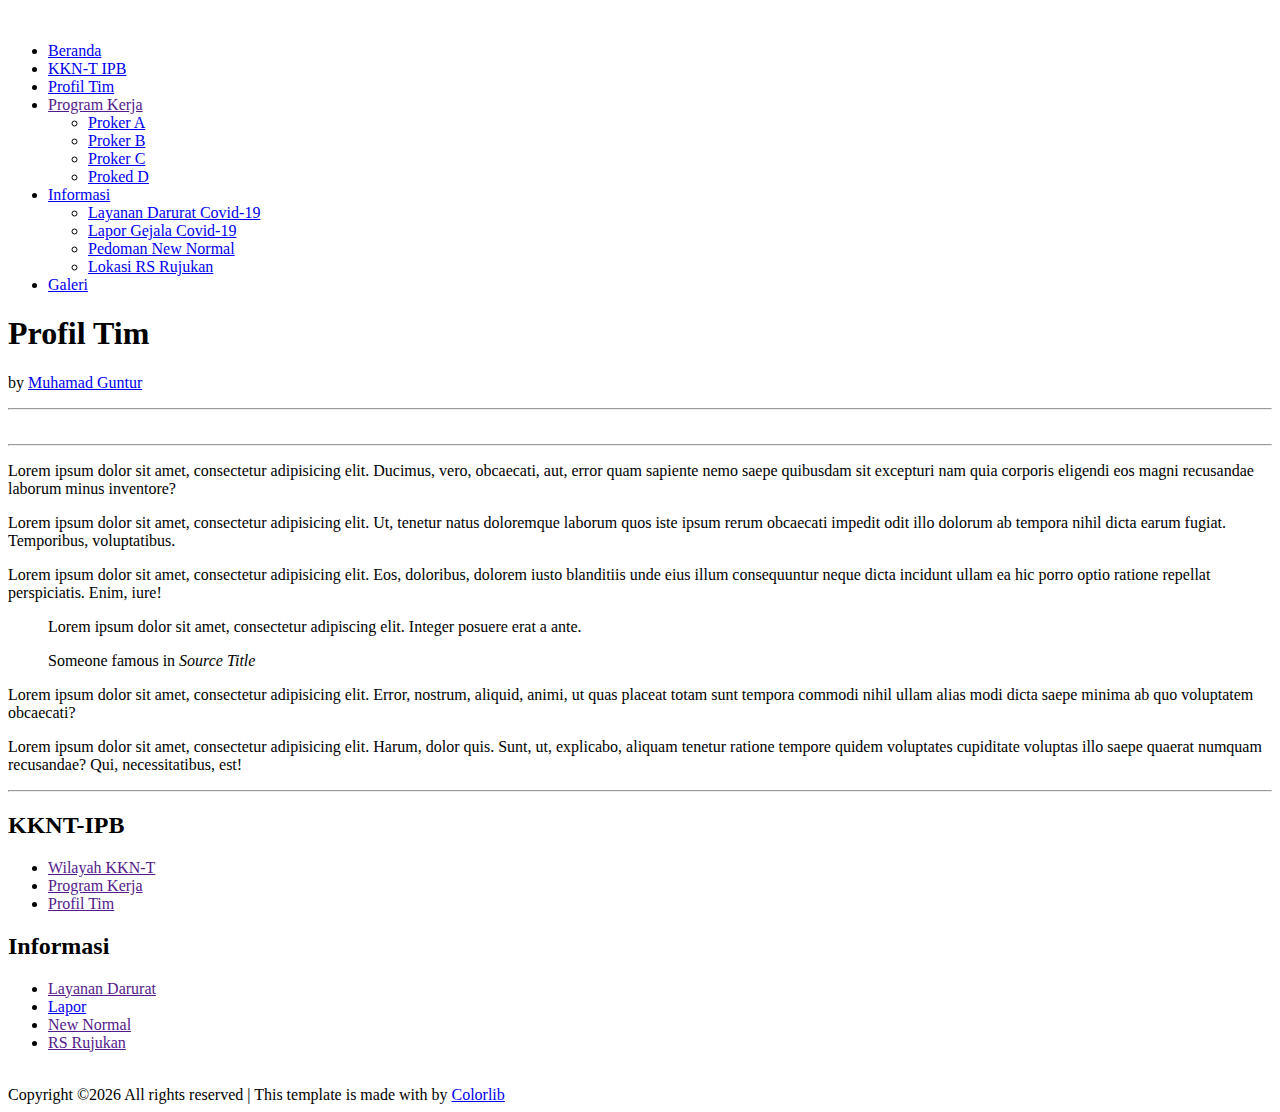
==== profil-tim.html @ bb7bf049 "new changes" ====
<!DOCTYPE html>
<html lang="en">
<head>
    <title>Profil Tim| KKN-T Tangerang Selatan</title>
    <meta charset="UTF-8">

    <!-- Favicon -->
    <link href="assets/img/favicon.ico" rel="shortcut icon"/>

    <!-- Google font -->
    <link href="https://fonts.googleapis.com/css?family=Montserrat:300,300i,400,400i,500,500i,600,600i,700,700i&display=swap" rel="stylesheet">
 
    <!-- Stylesheets -->
    <link rel="stylesheet" href="assets/css/bootstrap.min.css"/>
    <link rel="stylesheet" href="assets/css/font-awesome.min.css"/>
    <link rel="stylesheet" href="assets/css/owl.carousel.min.css"/>
    <link rel="stylesheet" href="assets/css/slicknav.min.css"/>

    <!-- Main Stylesheets -->
    <link rel="stylesheet" href="assets/css/style.css"/>


    <!--[if lt IE 9]>
        <script src="https://oss.maxcdn.com/html5shiv/3.7.2/html5shiv.min.js"></script>
        <script src="https://oss.maxcdn.com/respond/1.4.2/respond.min.js"></script>
    <![endif]-->

</head>
<body>
    <!-- Page Preloder -->
    <div id="preloder">
        <div class="loader"></div>
    </div>

    <!-- Header section -->
    <header class="header-section clearfix">
        <a href="index.html" class="site-logo">
            <img src="assets/img/logo.png" alt="">
        </a>
        
        <ul class="main-menu">
            <li><a href="/">Beranda</a></li>
            <li><a href="/kknt">KKN-T IPB</a></li>
            <li><a href="/profil-tim">Profil Tim</a></li>
            <li><a href="">Program Kerja</a>
                <ul class="sub-menu">
                    <li><a href="#">Proker A</a></li>
                    <li><a href="#">Proker B</a></li>
                    <li><a href="#">Proker C</a></li>
                    <li><a href="#">Proked D</a></li>
                </ul>
            </li>
            <li><a href="#">Informasi</a>
                <ul class="sub-menu">
                    <li><a href="#">Layanan Darurat Covid-19</a></li>
                    <li><a href="https://lawancovid19.tangerangselatankota.go.id/lapor">Lapor Gejala Covid-19</a></li>
                    <li><a href="#">Pedoman New Normal</a></li>
                    <li><a href="#">Lokasi RS Rujukan</a></li>
                </ul>
            </li>
            <li><a href="#">Galeri</a></li>
        </ul>
    </header>
    <!-- Header section end -->
    <!-- Blog section -->
     <!-- Page Content -->
  <div class="container">

    <div class="row">

      <!-- Post Content Column -->
      <div class="col-lg-8">

        <!-- Title -->
        <h1 class="mt-4">Profil Tim</h1>

        <!-- Author -->
        <p class="lead">
          by
          <a href="#">Muhamad Guntur</a>
        </p>

        <hr>

        <!-- Preview Image -->
        <img class="img-fluid rounded" src="http://placehold.it/900x300" alt="">

        <hr>

        <!-- Post Content -->
        <p class="lead">Lorem ipsum dolor sit amet, consectetur adipisicing elit. Ducimus, vero, obcaecati, aut, error quam sapiente nemo saepe quibusdam sit excepturi nam quia corporis eligendi eos magni recusandae laborum minus inventore?</p>

        <p>Lorem ipsum dolor sit amet, consectetur adipisicing elit. Ut, tenetur natus doloremque laborum quos iste ipsum rerum obcaecati impedit odit illo dolorum ab tempora nihil dicta earum fugiat. Temporibus, voluptatibus.</p>

        <p>Lorem ipsum dolor sit amet, consectetur adipisicing elit. Eos, doloribus, dolorem iusto blanditiis unde eius illum consequuntur neque dicta incidunt ullam ea hic porro optio ratione repellat perspiciatis. Enim, iure!</p>

        <blockquote class="blockquote">
          <p class="mb-0">Lorem ipsum dolor sit amet, consectetur adipiscing elit. Integer posuere erat a ante.</p>
          <footer class="blockquote-footer">Someone famous in
            <cite title="Source Title">Source Title</cite>
          </footer>
        </blockquote>

        <p>Lorem ipsum dolor sit amet, consectetur adipisicing elit. Error, nostrum, aliquid, animi, ut quas placeat totam sunt tempora commodi nihil ullam alias modi dicta saepe minima ab quo voluptatem obcaecati?</p>

        <p>Lorem ipsum dolor sit amet, consectetur adipisicing elit. Harum, dolor quis. Sunt, ut, explicabo, aliquam tenetur ratione tempore quidem voluptates cupiditate voluptas illo saepe quaerat numquam recusandae? Qui, necessitatibus, est!</p>

        <hr>
    </div>
</div>
</div>
    <!-- Blog section end -->
    <!-- Footer section -->
    <footer class="footer-section">
        <div class="container">
            <div class="row">
                <div class="col-xl-6 col-lg-7 order-lg-2">
                    <div class="row">
                        <div class="col-sm-4">
                            <div class="footer-widget">
                                <h2>KKNT-IPB</h2>
                                <ul>
                                    <li><a href="">Wilayah KKN-T</a></li>
                                    <li><a href="">Program Kerja</a></li>
                                    <li><a href="">Profil Tim</a></li>
                                </ul>
                            </div>
                        </div>
                        <div class="col-sm-4">
                            <div class="footer-widget">
                                <h2>Informasi</h2>
                                <ul>
                                    <li><a href="">Layanan Darurat</a></li>
                                    <li><a href="https://lawancovid19.tangerangselatankota.go.id/lapor">Lapor</a></li>
                                    <li><a href="">New Normal</a></li>
                                    <li><a href="">RS Rujukan</a></li>
                                </ul>
                            </div>
                        </div>
                    </div>
                </div>
                <div class="col-xl-6 col-lg-5 order-lg-1">
                    <img src="assets/img/logo.png" alt="">
                    <div class="copyright"><!-- Link back to Colorlib can't be removed. Template is licensed under CC BY 3.0. -->
Copyright &copy;<script>document.write(new Date().getFullYear());</script> All rights reserved | This template is made with <i class="fa fa-heart-o" aria-hidden="true"></i> by <a href="https://colorlib.com" target="_blank">Colorlib</a>
<!-- Link back to Colorlib can't be removed. Template is licensed under CC BY 3.0. --></div>
                    <div class="social-links">
                        <a href=""><i class="fa fa-instagram"></i></a>
                        <a href=""><i class="fa fa-youtube"></i></a>
                    </div>
                </div>
            </div>
        </div>
    </footer>
    <!-- Footer section end -->
    
    <!--====== Javascripts & Jquery ======-->
    <script src="assets/js/jquery-3.2.1.min.js"></script>
    <script src="assets/js/bootstrap.min.js') }}"></script>
    <script src="assets/js/jquery.slicknav.min.js"></script>
    <script src="assets/js/owl.carousel.min.js"></script>
    <script src="assets/js/mixitup.min.js"></script>
    <script src="assets/js/main.js"></script>
    </body>
</html>
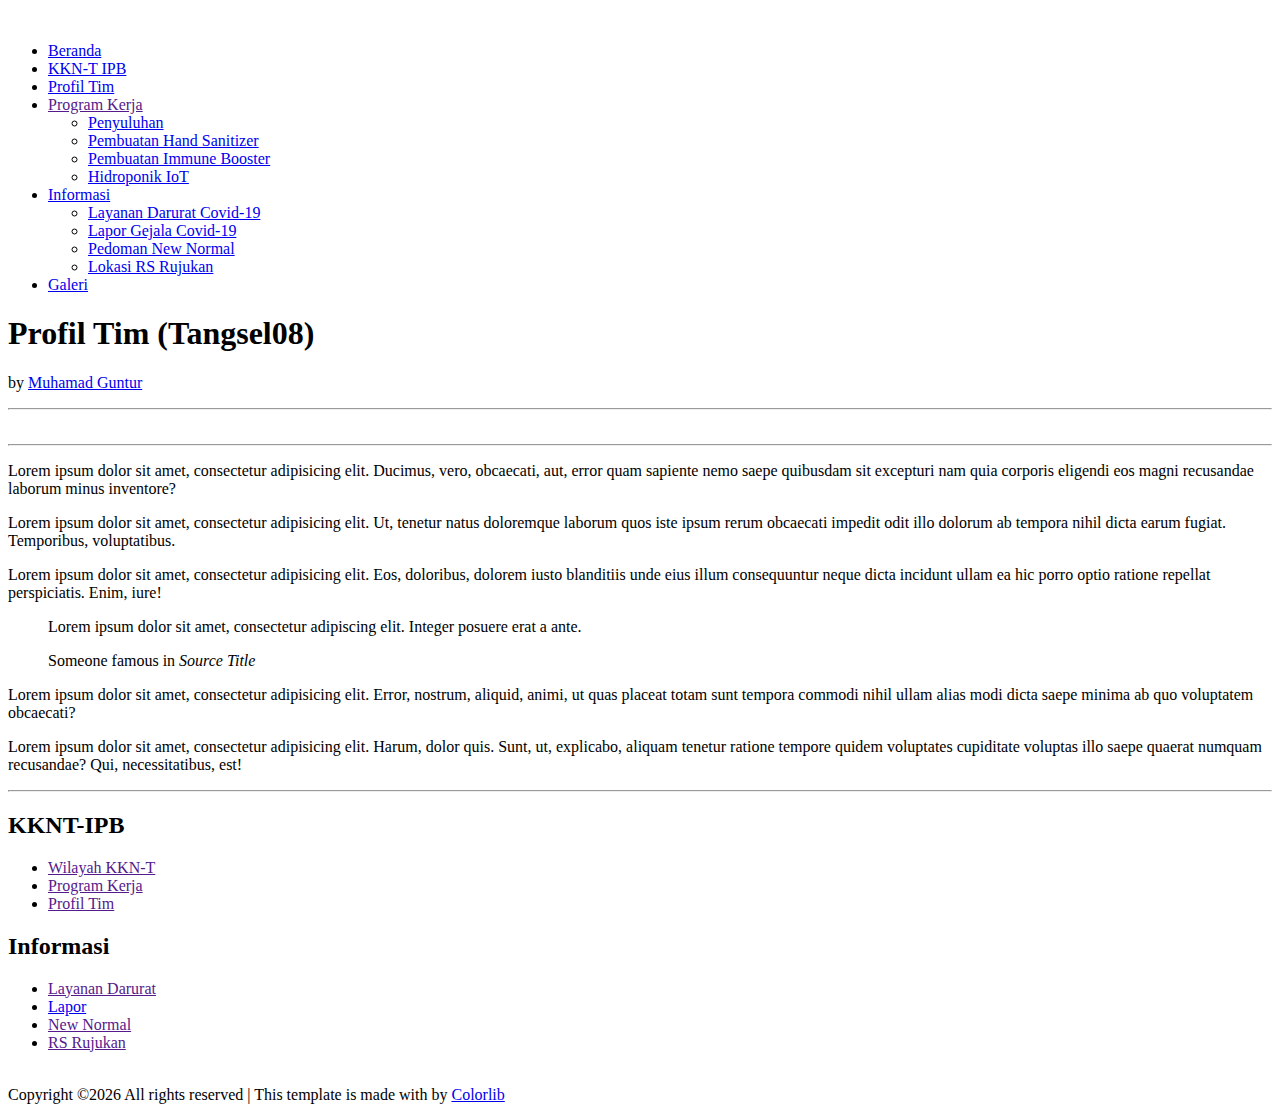
==== commit 5b4f8351: "blog title change" ====
--- a/profil-tim.html
+++ b/profil-tim.html
@@ -44,10 +44,10 @@
             <li><a href="/profil-tim">Profil Tim</a></li>
             <li><a href="">Program Kerja</a>
                 <ul class="sub-menu">
-                    <li><a href="#">Proker A</a></li>
-                    <li><a href="#">Proker B</a></li>
-                    <li><a href="#">Proker C</a></li>
-                    <li><a href="#">Proked D</a></li>
+                    <li><a href="/penyuluhan-new-normal">Penyuluhan</a></li>
+                    <li><a href="/hand-sanitizer">Pembuatan Hand Sanitizer</a></li>
+                    <li><a href="/immune-booster">Pembuatan Immune Booster</a></li>
+                    <li><a href="/hidroponik">Hidroponik IoT</a></li>
                 </ul>
             </li>
             <li><a href="#">Informasi</a>
@@ -72,7 +72,7 @@
       <div class="col-lg-8">
 
         <!-- Title -->
-        <h1 class="mt-4">Profil Tim</h1>
+        <h1 class="mt-4">Profil Tim (Tangsel08)</h1>
 
         <!-- Author -->
         <p class="lead">
@@ -140,7 +140,7 @@
                     </div>
                 </div>
                 <div class="col-xl-6 col-lg-5 order-lg-1">
-                    <img src="assets/img/logo.png" alt="">
+                    <img src="assets/img/logo_lppm.png" alt="">
                     <div class="copyright"><!-- Link back to Colorlib can't be removed. Template is licensed under CC BY 3.0. -->
 Copyright &copy;<script>document.write(new Date().getFullYear());</script> All rights reserved | This template is made with <i class="fa fa-heart-o" aria-hidden="true"></i> by <a href="https://colorlib.com" target="_blank">Colorlib</a>
 <!-- Link back to Colorlib can't be removed. Template is licensed under CC BY 3.0. --></div>
